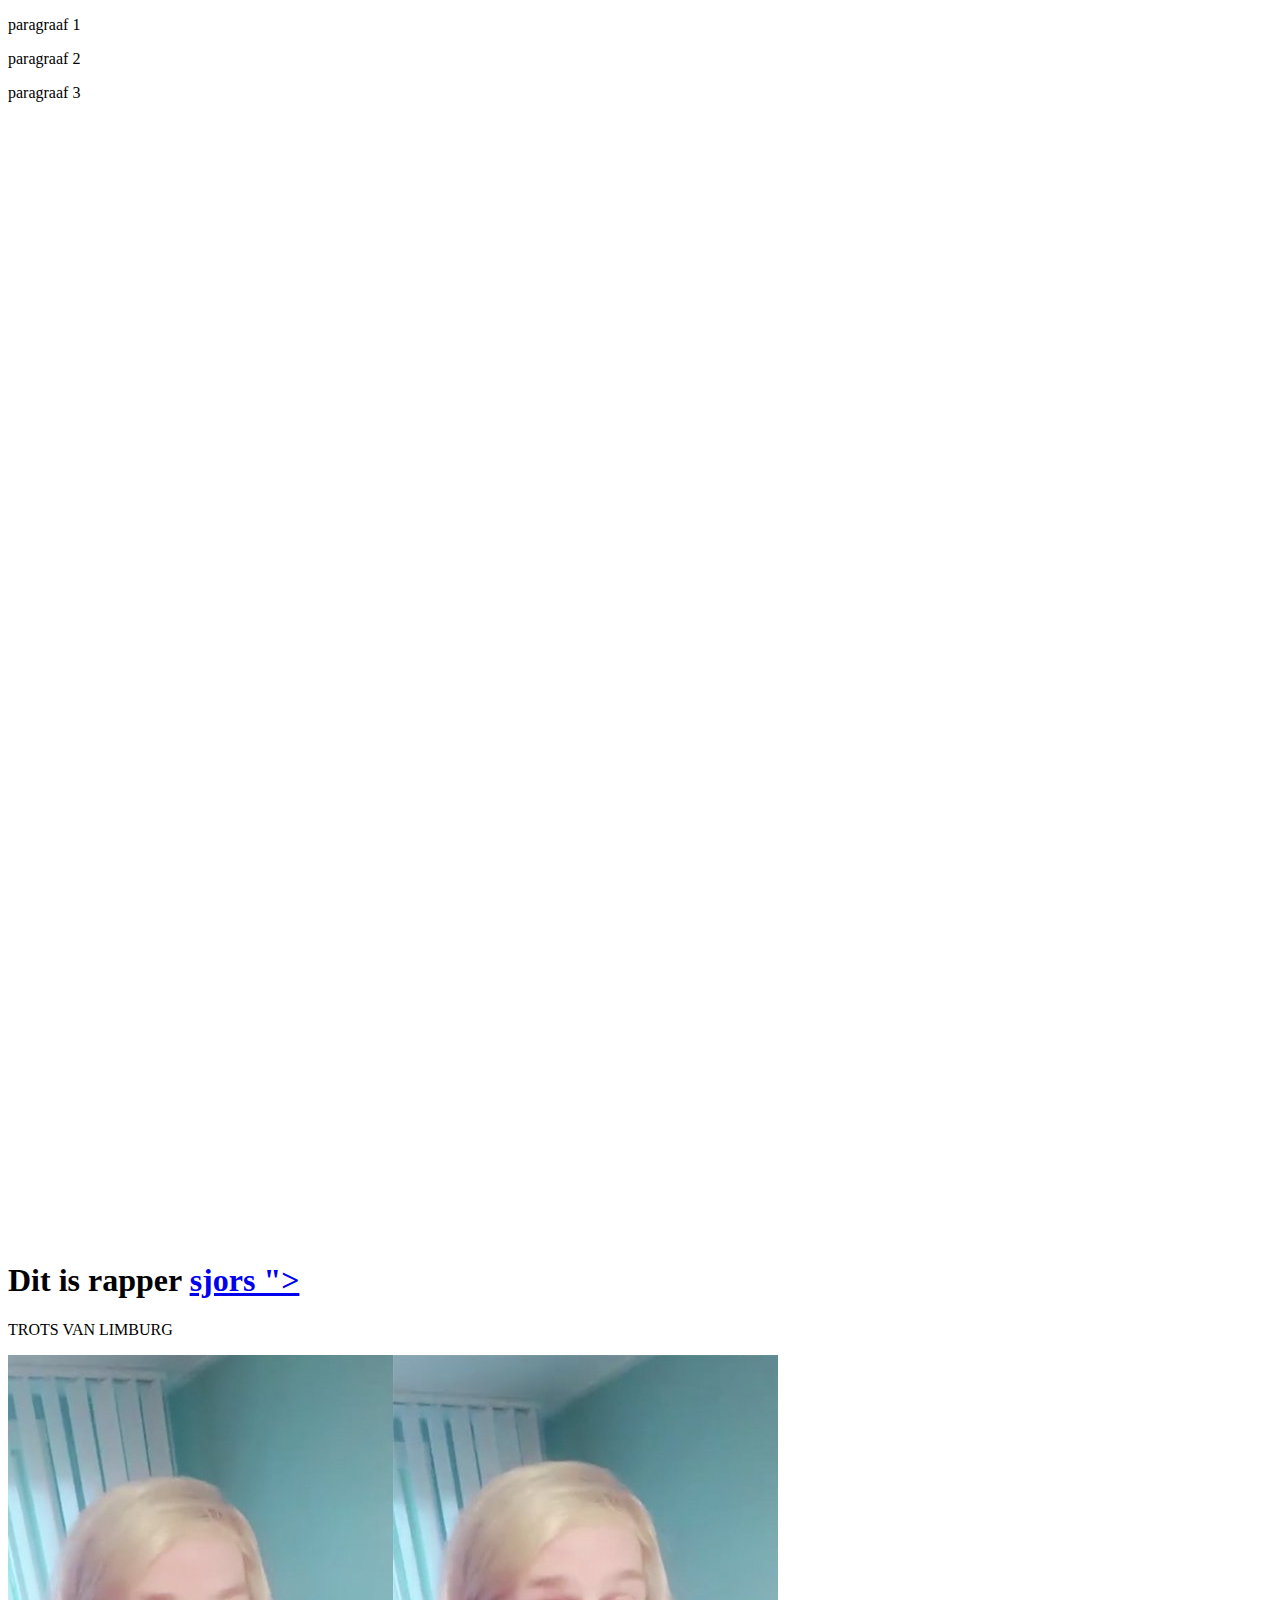
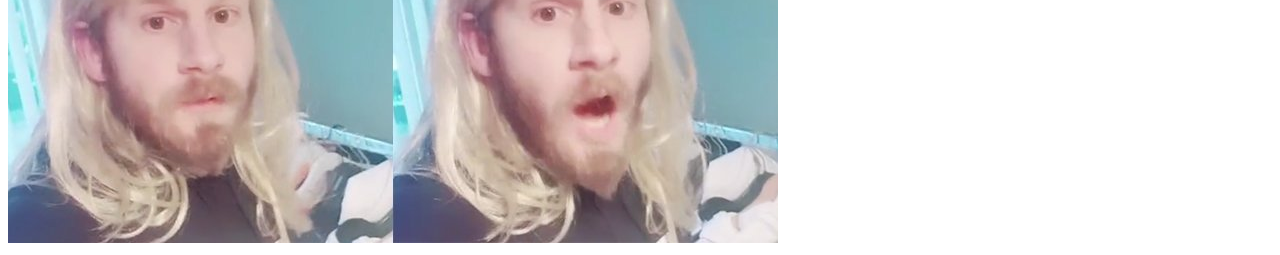
==== index.html @ 6de96d68 "Opdracht 1 werkcollege" ====
<!DOCTYPE html>
<html lang="en">
<head>
    <meta charset="UTF-8">
    <meta name="viewport" content="width=device-width, initial-scale=1.0">
    <title>Document</title>
    <link rel="stylesheet" href="css/reset.css">
    <link rel="stylesheet" href="css/style.css">
</head>
<body>

    <p>paragraaf 1</p>
    <p class="jouwnaam" id="mijnid">paragraaf 2</p>
    <p>paragraaf 3</p>

    <!-- dit is commentaar -->

    <iframe src="https://www.limburger.nl/cnt/dmf20200115_00142081/rapper-sjors-krijgt-er-flink-van-langs-na-afstotende-transgendergrap-gewoon-walgelijk" frameborder="0" width="800" height="800"></iframe>
    <iframe width="560" height="315" src="https://www.youtube.com/embed/r3KVpo_8HOU" frameborder="0" allow="accelerometer; autoplay; encrypted-media; gyroscope; picture-in-picture" allowfullscreen></iframe>
    
    <h1>Dit is rapper <a href="http://nl.wikisage.org/wiki/Gebruiker:O/_Rapper_Sjors"> sjors "></a></h1>
    <p>TROTS VAN LIMBURG</p>
    <img src="img/thumb_vk_coming_out_van_rapper_sjors__vk_thumb_item_large.jpg" alt="Sjansbeer wilt chickie">
</body>
</html>
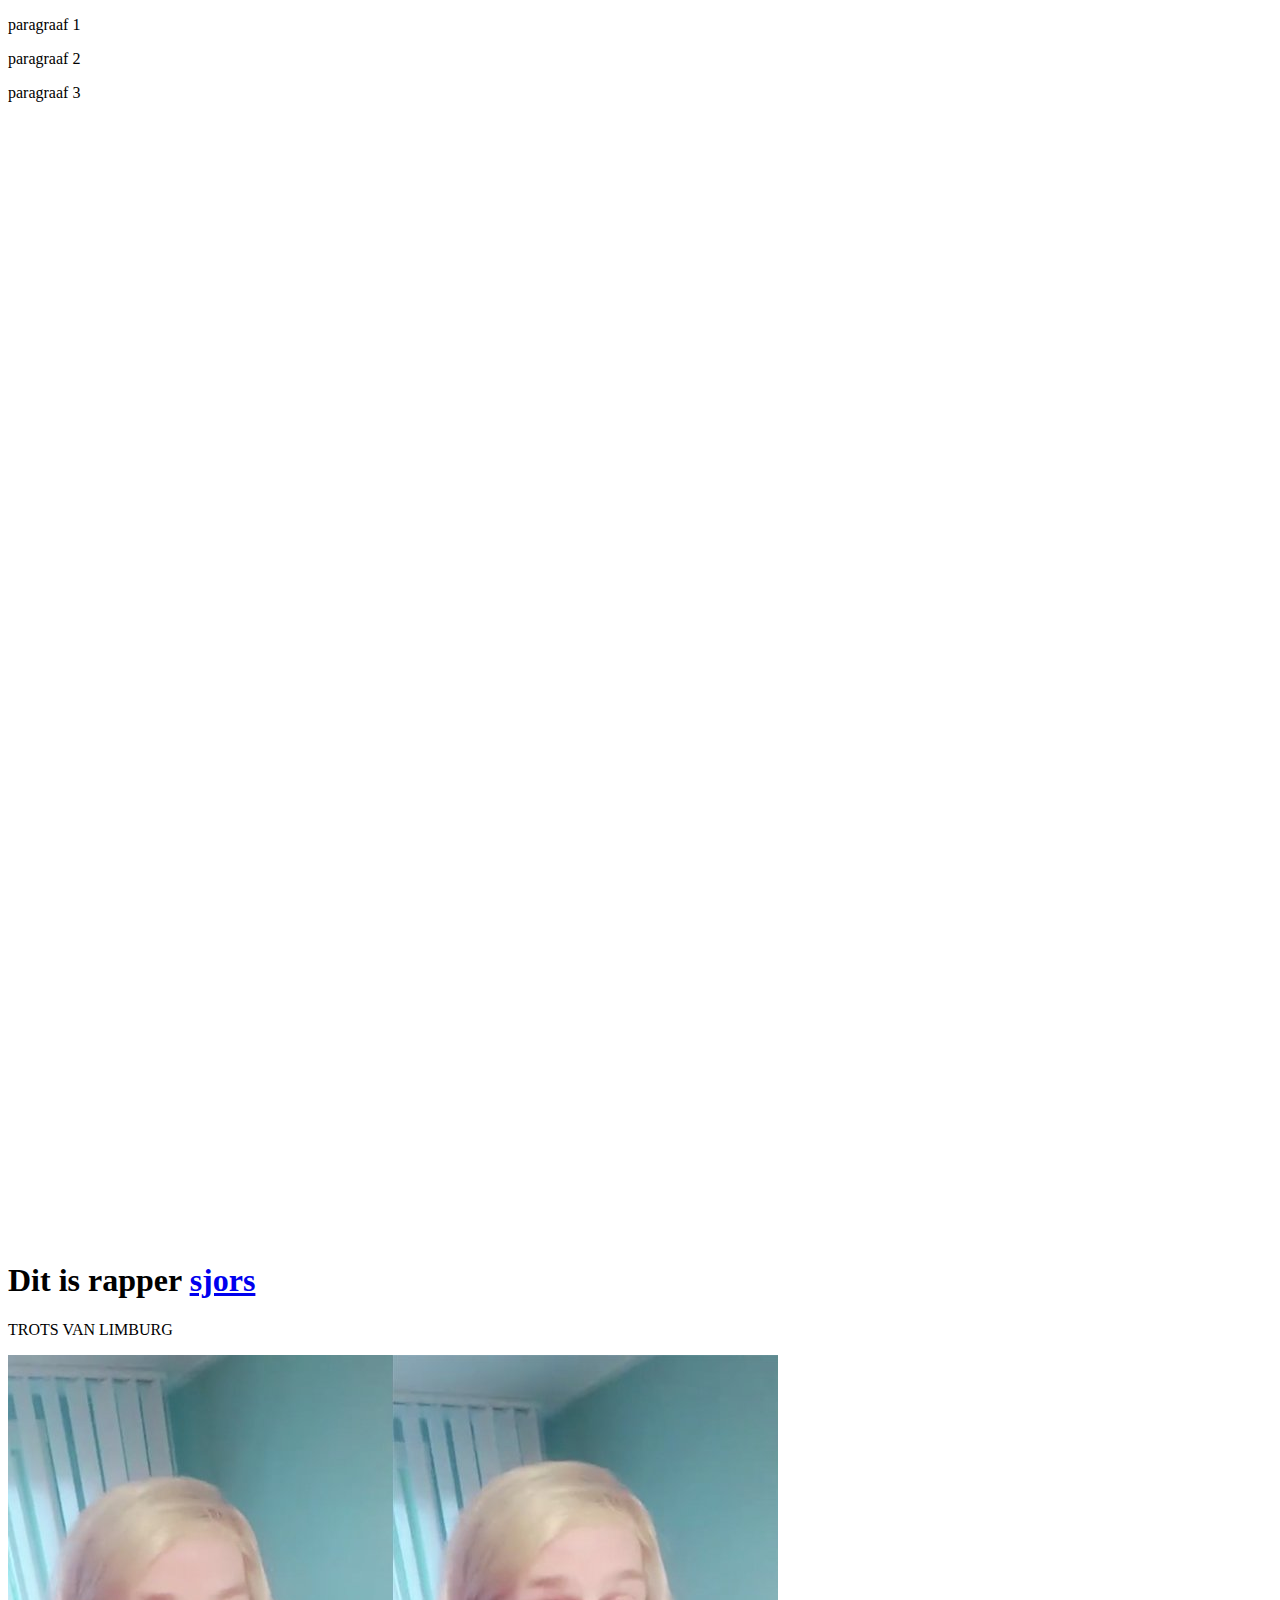
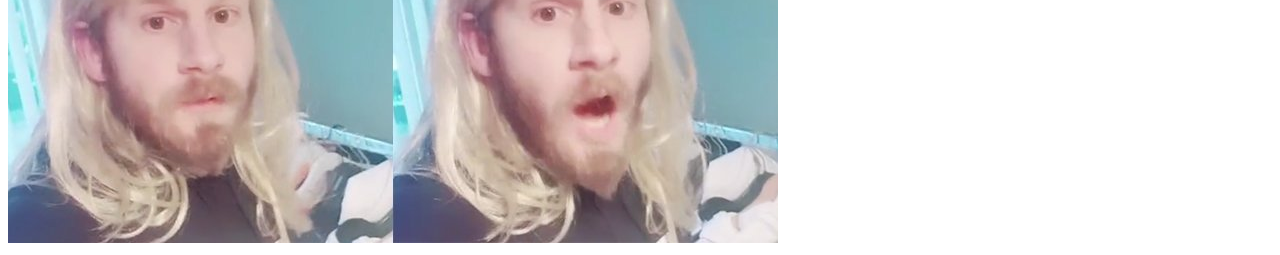
==== commit 323e9c14: "Update index.html" ====
--- a/index.html
+++ b/index.html
@@ -18,8 +18,8 @@
     <iframe src="https://www.limburger.nl/cnt/dmf20200115_00142081/rapper-sjors-krijgt-er-flink-van-langs-na-afstotende-transgendergrap-gewoon-walgelijk" frameborder="0" width="800" height="800"></iframe>
     <iframe width="560" height="315" src="https://www.youtube.com/embed/r3KVpo_8HOU" frameborder="0" allow="accelerometer; autoplay; encrypted-media; gyroscope; picture-in-picture" allowfullscreen></iframe>
     
-    <h1>Dit is rapper <a href="http://nl.wikisage.org/wiki/Gebruiker:O/_Rapper_Sjors"> sjors "></a></h1>
+    <h1>Dit is rapper <a href="http://nl.wikisage.org/wiki/Gebruiker:O/_Rapper_Sjors"> sjors </a></h1>
     <p>TROTS VAN LIMBURG</p>
     <img src="img/thumb_vk_coming_out_van_rapper_sjors__vk_thumb_item_large.jpg" alt="Sjansbeer wilt chickie">
 </body>
-</html>+</html>
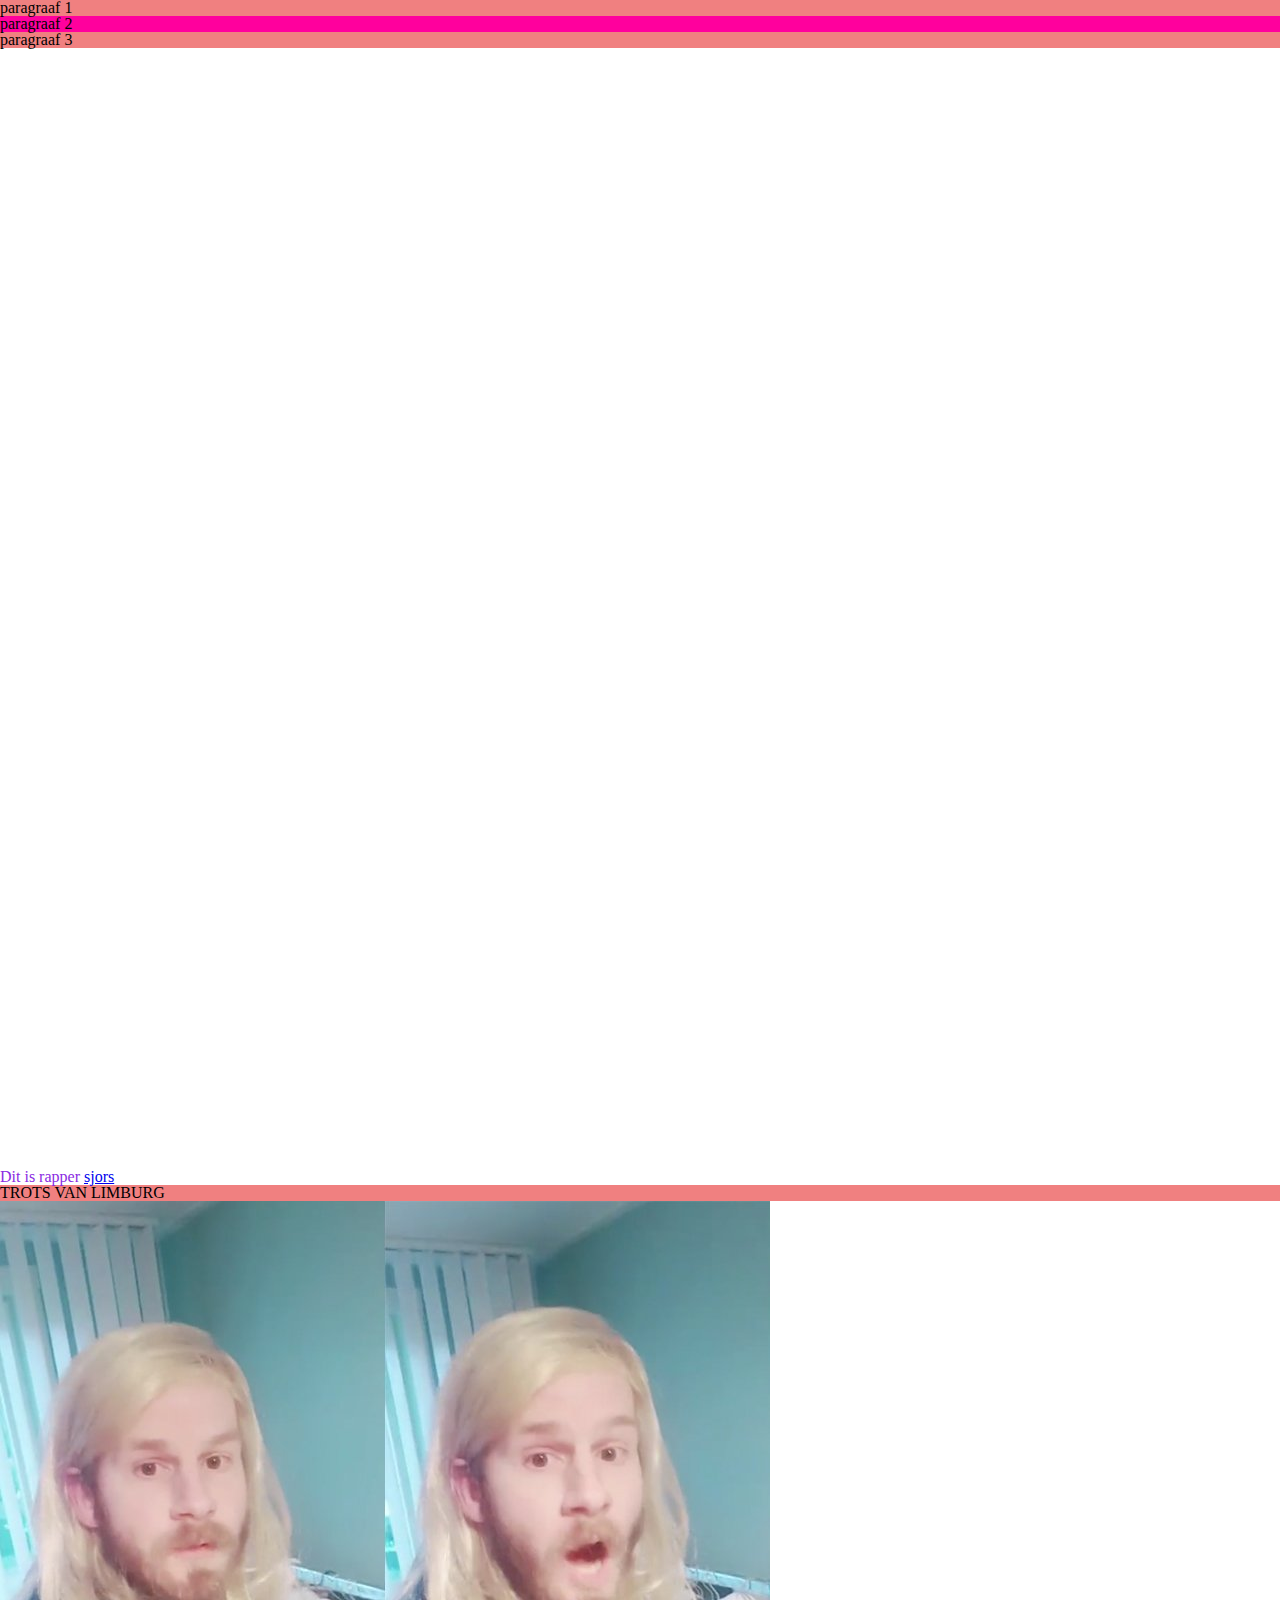
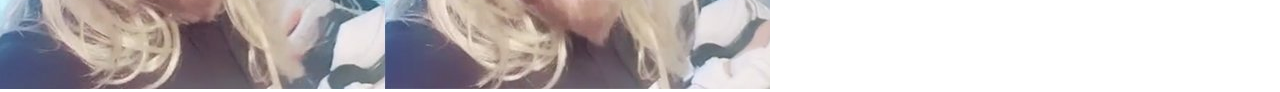
==== commit 381920eb: "Update index.html" ====
--- a/index.html
+++ b/index.html
@@ -4,8 +4,8 @@
     <meta charset="UTF-8">
     <meta name="viewport" content="width=device-width, initial-scale=1.0">
     <title>Document</title>
-    <link rel="stylesheet" href="css/reset.css">
-    <link rel="stylesheet" href="css/style.css">
+    <link rel="stylesheet" href="CSS/reset.css">
+    <link rel="stylesheet" href="CSS/style.css">
 </head>
 <body>
 
--- a/CSS/style.css
+++ b/CSS/style.css
@@ -0,0 +1,9 @@
+h1 {color:blueviolet}
+body {
+    background-image: url(https://media.tenor.com/images/7a776e74ccda0d1359787c0d63744865/tenor.gif);
+}
+
+.jouwnaam{}
+#mijnid{background-color: rgb(255, 0, 157);}
+
+p {background: lightcoral;}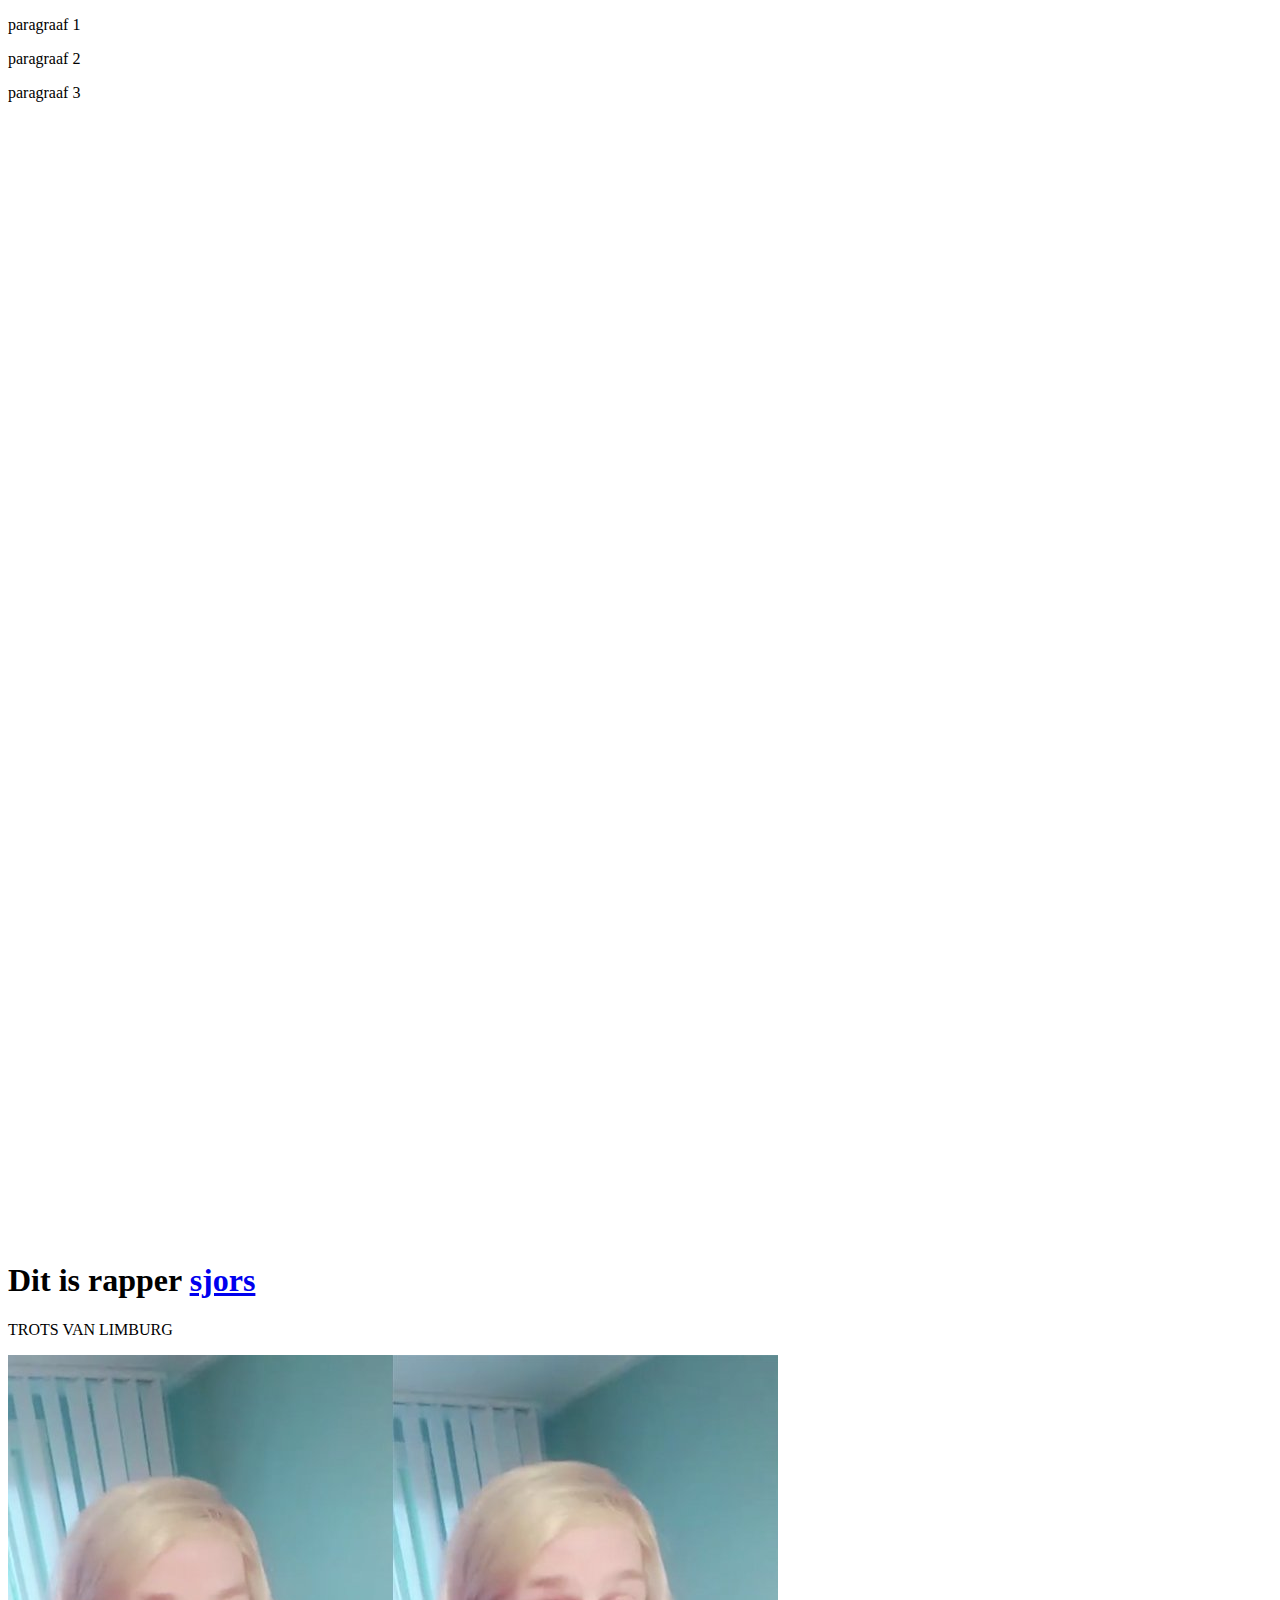
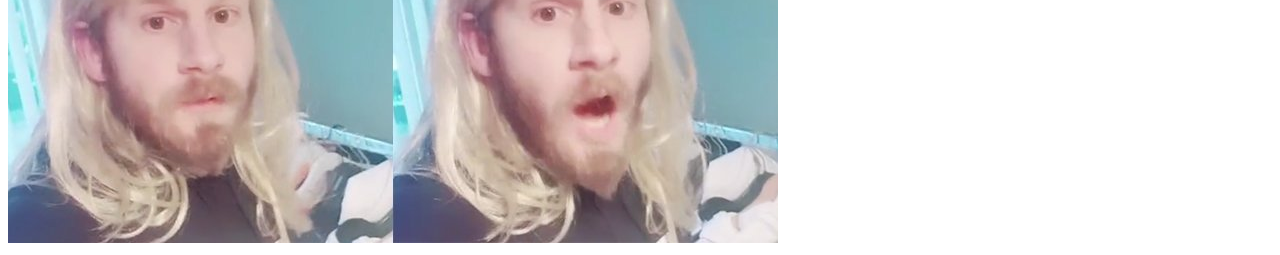
==== commit 7b9d6bdb: "Update index.html" ====
--- a/index.html
+++ b/index.html
@@ -4,8 +4,8 @@
     <meta charset="UTF-8">
     <meta name="viewport" content="width=device-width, initial-scale=1.0">
     <title>Document</title>
-    <link rel="stylesheet" href="CSS/reset.css">
-    <link rel="stylesheet" href="CSS/style.css">
+    <link rel="stylesheet" href="css/reset.css">
+    <link rel="stylesheet" href="css/style.css">
 </head>
 <body>
 
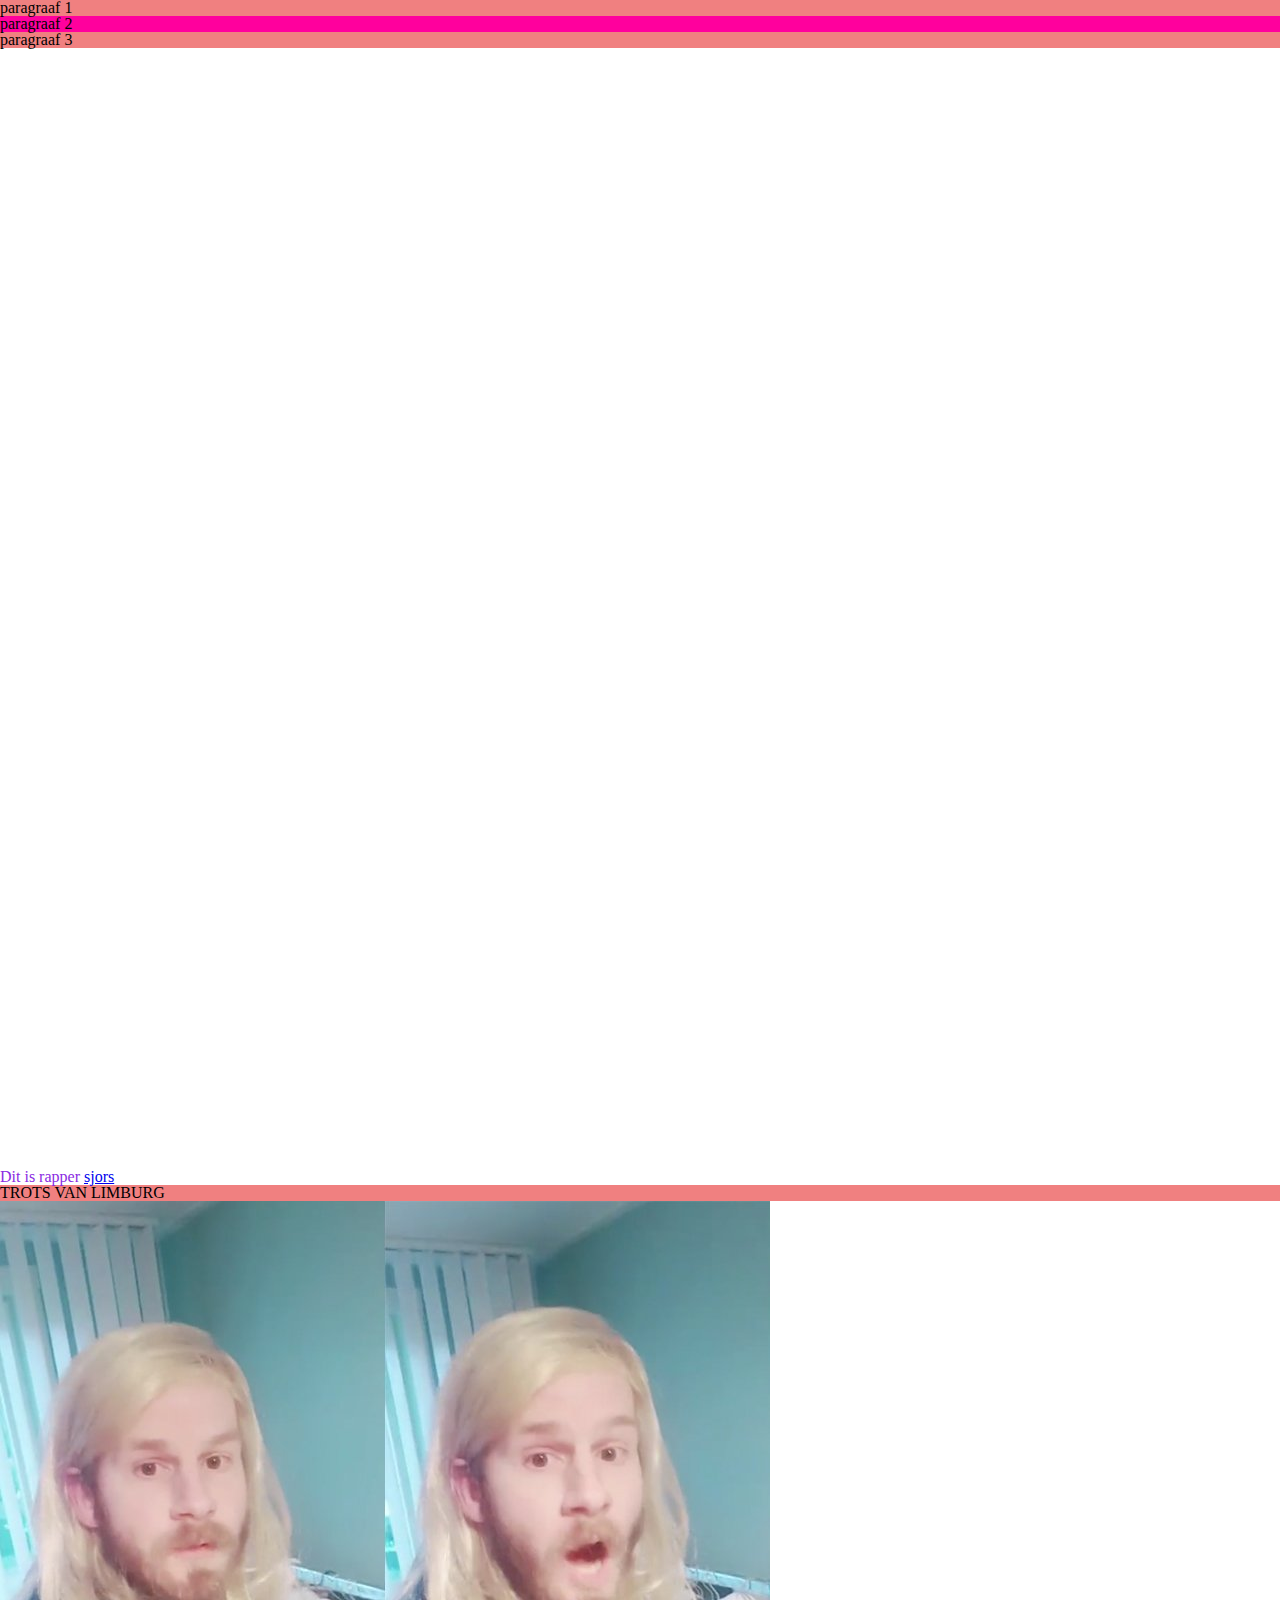
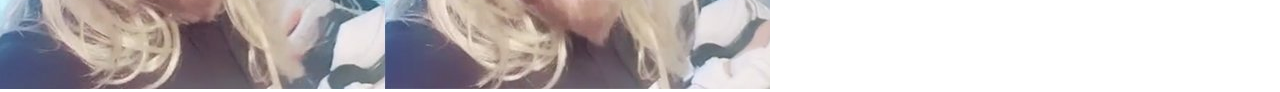
==== commit 240709b8: "Update index.html" ====
--- a/index.html
+++ b/index.html
@@ -15,11 +15,11 @@
 
     <!-- dit is commentaar -->
 
-    <iframe src="https://www.limburger.nl/cnt/dmf20200115_00142081/rapper-sjors-krijgt-er-flink-van-langs-na-afstotende-transgendergrap-gewoon-walgelijk" frameborder="0" width="800" height="800"></iframe>
+    <iframe src="https://panorama.nl/entertainment/rapper-sjors-verovert-duitsland-met-nieuwe-clip" frameborder="0" width="800" height="800"></iframe>
     <iframe width="560" height="315" src="https://www.youtube.com/embed/r3KVpo_8HOU" frameborder="0" allow="accelerometer; autoplay; encrypted-media; gyroscope; picture-in-picture" allowfullscreen></iframe>
     
     <h1>Dit is rapper <a href="http://nl.wikisage.org/wiki/Gebruiker:O/_Rapper_Sjors"> sjors </a></h1>
     <p>TROTS VAN LIMBURG</p>
-    <img src="img/thumb_vk_coming_out_van_rapper_sjors__vk_thumb_item_large.jpg" alt="Sjansbeer wilt chickie">
+    <img src="img/thumb_vk_coming_out_van_rapper_sjors__vk_thumb_item_large.jpg" alt="Rapper Sjors">
 </body>
 </html>
--- a/css/style.css
+++ b/css/style.css
@@ -0,0 +1,9 @@
+h1 {color:blueviolet}
+body {
+    background-image: url(https://media.tenor.com/images/7a776e74ccda0d1359787c0d63744865/tenor.gif);
+}
+
+.jouwnaam{}
+#mijnid{background-color: rgb(255, 0, 157);}
+
+p {background: lightcoral;}